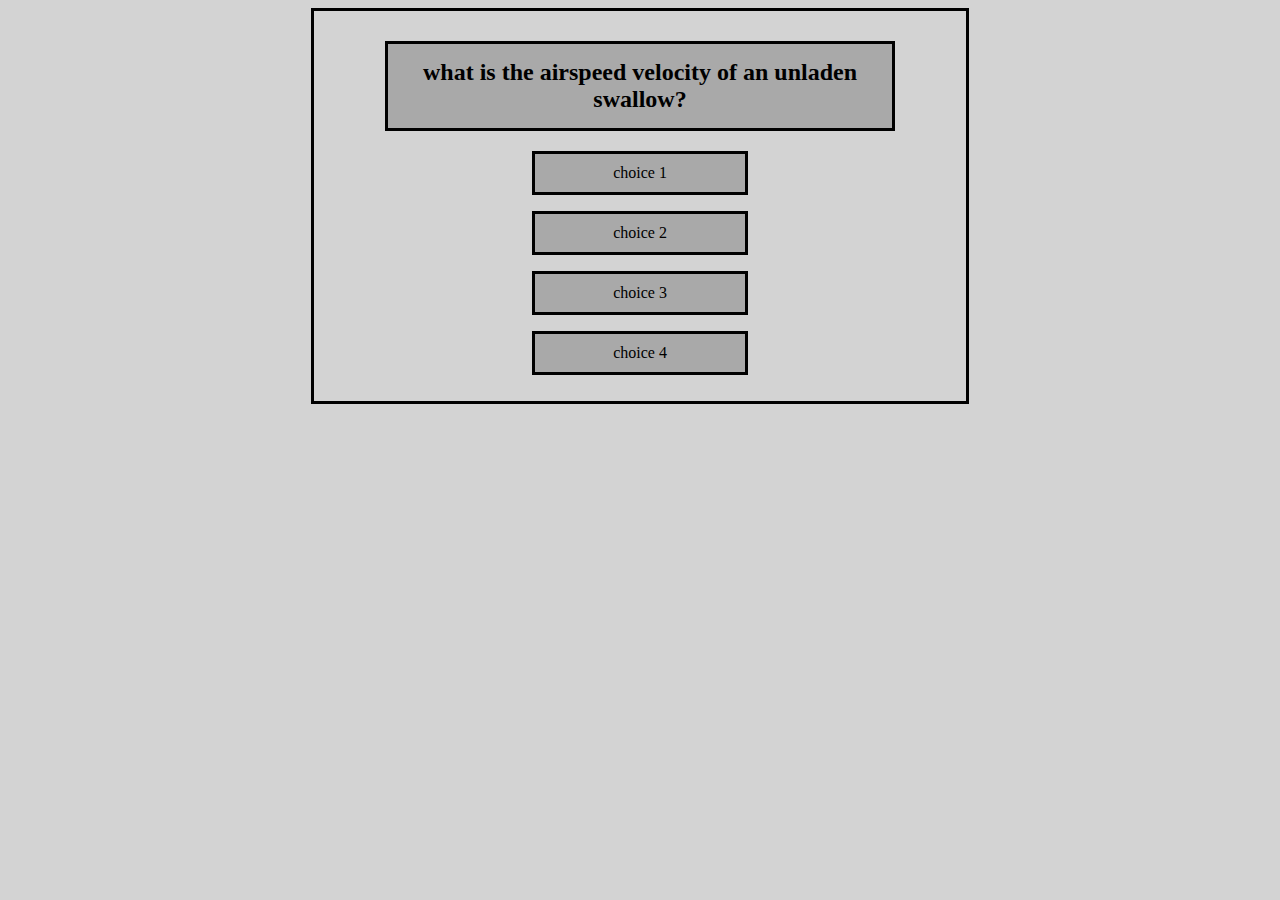
==== index.html @ 6f139b72 "pretty much restarted with basic websire structure" ====
<!DOCTYPE html>
<html lang="en">
<head>
    <meta charset="UTF-8">
    <meta http-equiv="X-UA-Compatible" content="IE=edge">
    <meta name="viewport" content="width=device-width, initial-scale=1.0">
    <title>Code Quiz</title>
    <link rel="stylesheet" href="./assets/css/style.css">
    <script src="./assets/js/script.js" defer></script>
</head>
<body>
    <div class = "quiz">
        <h2 class = questionText>what is the airspeed velocity of an unladen swallow?</h2>
        <div>
            <p class ="answerText" data-number="1">choice 1</p>
        </div>
        <div>
            <p class ="answerText" data-number="2">choice 2</p>
        </div>
        <div>
            <p class ="answerText" data-number="3">choice 3</p>
        </div>
        <div>
            <p class ="answerText" data-number="4">choice 4</p>
        </div>
    </div>
</body>
</html>
---- assets/css/style.css ----
* {
    background-color: lightgrey;
}

.quiz {
    margin: auto;
    width: 50%;
    border: 3px solid black;
    padding: 10px;
    text-align: center;
}

.questionText {
    width: 75%;
    background-color: darkgrey;
    margin-right: auto;
    margin-left: auto;
    padding: 15px;
    border: 3px solid black;
}

.answerText {
    background-color: darkgrey;
    width: 30%;
    border: 3px solid black;
    padding: 10px;
    text-align: center;
    font: weight;
    margin-left: auto;
    margin-right: auto;
}
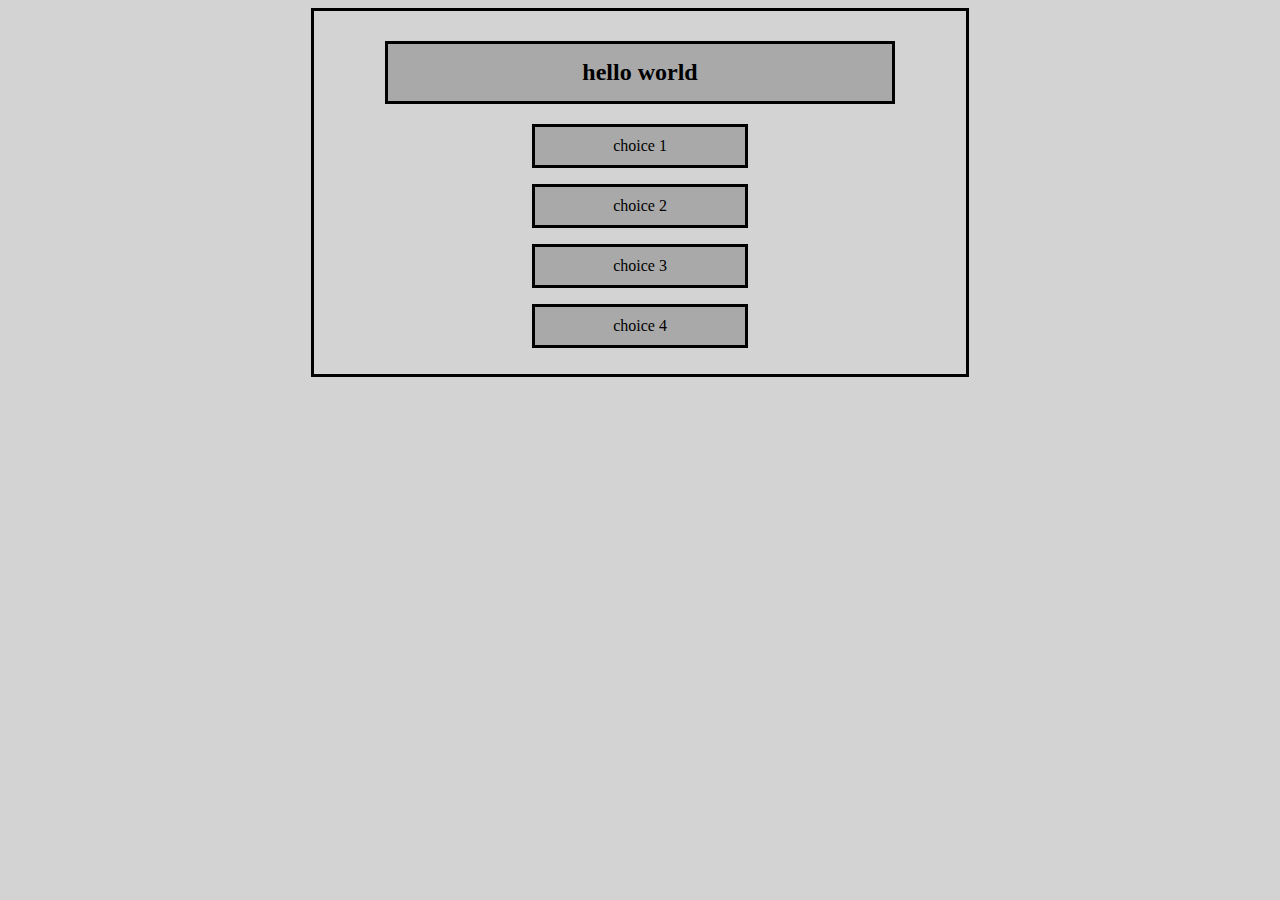
==== commit 7fc39d9e: "IDK i just worked for hours and made no progress javascript is hard" ====
--- a/index.html
+++ b/index.html
@@ -10,18 +10,18 @@
 </head>
 <body>
     <div class = "quiz">
-        <h2 class = questionText>what is the airspeed velocity of an unladen swallow?</h2>
-        <div>
-            <p class ="answerText" data-number="1">choice 1</p>
+        <h2 id = questionText></h2>
+        <div id="answers">
+            <p id ="answerText" data-number="1">choice 1</p>
         </div>
-        <div>
-            <p class ="answerText" data-number="2">choice 2</p>
+        <div id="answers">
+            <p id ="answerText" data-number="2">choice 2</p>
         </div>
-        <div>
-            <p class ="answerText" data-number="3">choice 3</p>
+        <div id="answers">
+            <p id ="answerText" data-number="3">choice 3</p>
         </div>
-        <div>
-            <p class ="answerText" data-number="4">choice 4</p>
+        <div id="answers">
+            <p id ="answerText" data-number="4">choice 4</p>
         </div>
     </div>
 </body>
--- a/assets/css/style.css
+++ b/assets/css/style.css
@@ -10,7 +10,7 @@
     text-align: center;
 }
 
-.questionText {
+#questionText {
     width: 75%;
     background-color: darkgrey;
     margin-right: auto;
@@ -19,7 +19,7 @@
     border: 3px solid black;
 }
 
-.answerText {
+#answerText {
     background-color: darkgrey;
     width: 30%;
     border: 3px solid black;
@@ -29,3 +29,7 @@
     margin-left: auto;
     margin-right: auto;
 }
+
+#answerText:hover {
+    border: 5px solid black;
+}
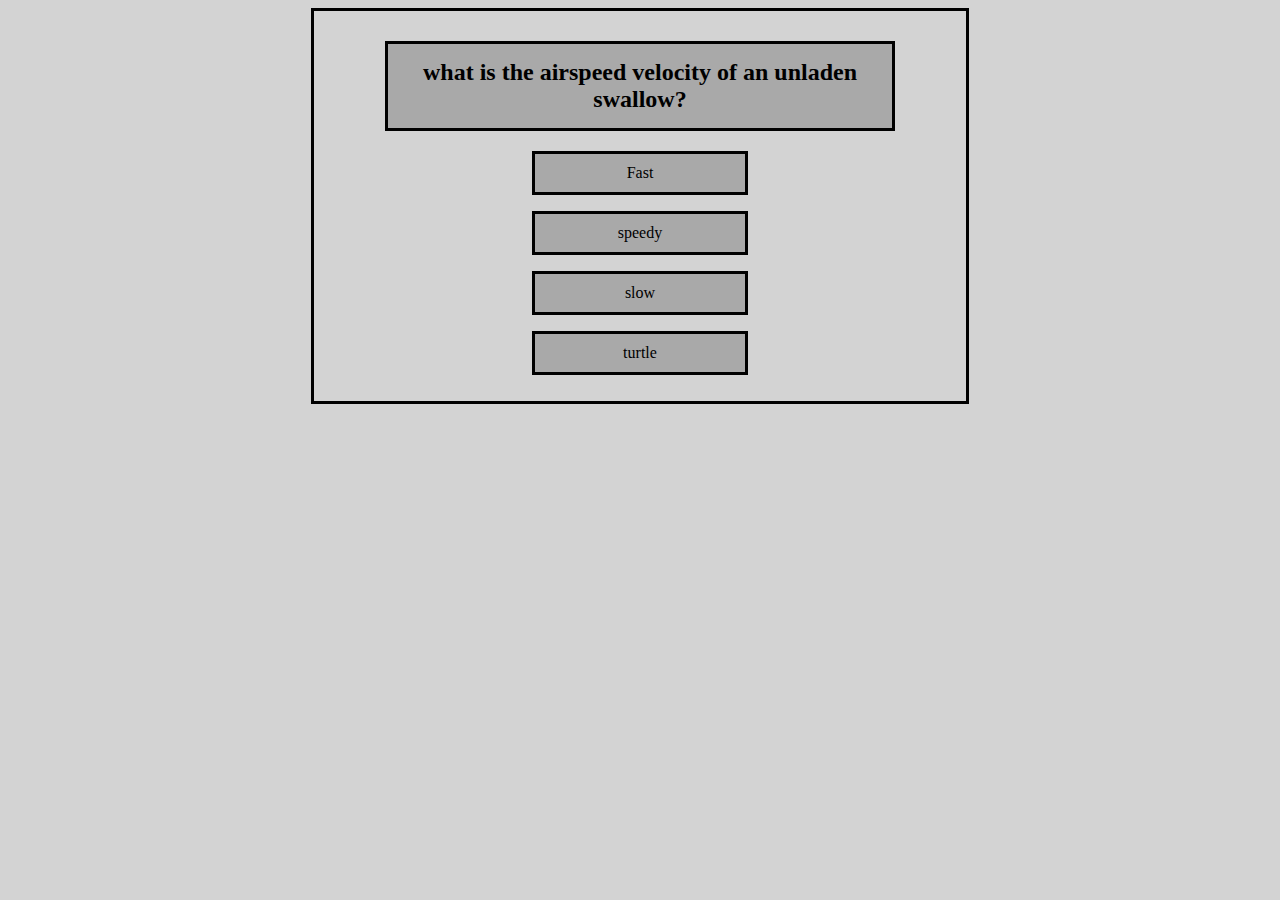
==== commit e8c723b2: "added functionality to event listeners that knows that element was clicked and passed that informati" ====
--- a/index.html
+++ b/index.html
@@ -12,16 +12,16 @@
     <div class = "quiz">
         <h2 id = questionText></h2>
         <div id="answers">
-            <p id ="answerText" data-number="1">choice 1</p>
+            <p class ="answerText" id ="choice1"></p>
         </div>
         <div id="answers">
-            <p id ="answerText" data-number="2">choice 2</p>
+            <p class ="answerText" id="choice2"></p>
         </div>
         <div id="answers">
-            <p id ="answerText" data-number="3">choice 3</p>
+            <p class ="answerText" id="choice3"></p>
         </div>
         <div id="answers">
-            <p id ="answerText" data-number="4">choice 4</p>
+            <p class ="answerText" id="choice4"></p>
         </div>
     </div>
 </body>
--- a/assets/css/style.css
+++ b/assets/css/style.css
@@ -19,7 +19,7 @@
     border: 3px solid black;
 }
 
-#answerText {
+.answerText {
     background-color: darkgrey;
     width: 30%;
     border: 3px solid black;
@@ -30,6 +30,6 @@
     margin-right: auto;
 }
 
-#answerText:hover {
+.answerText:hover {
     border: 5px solid black;
 }
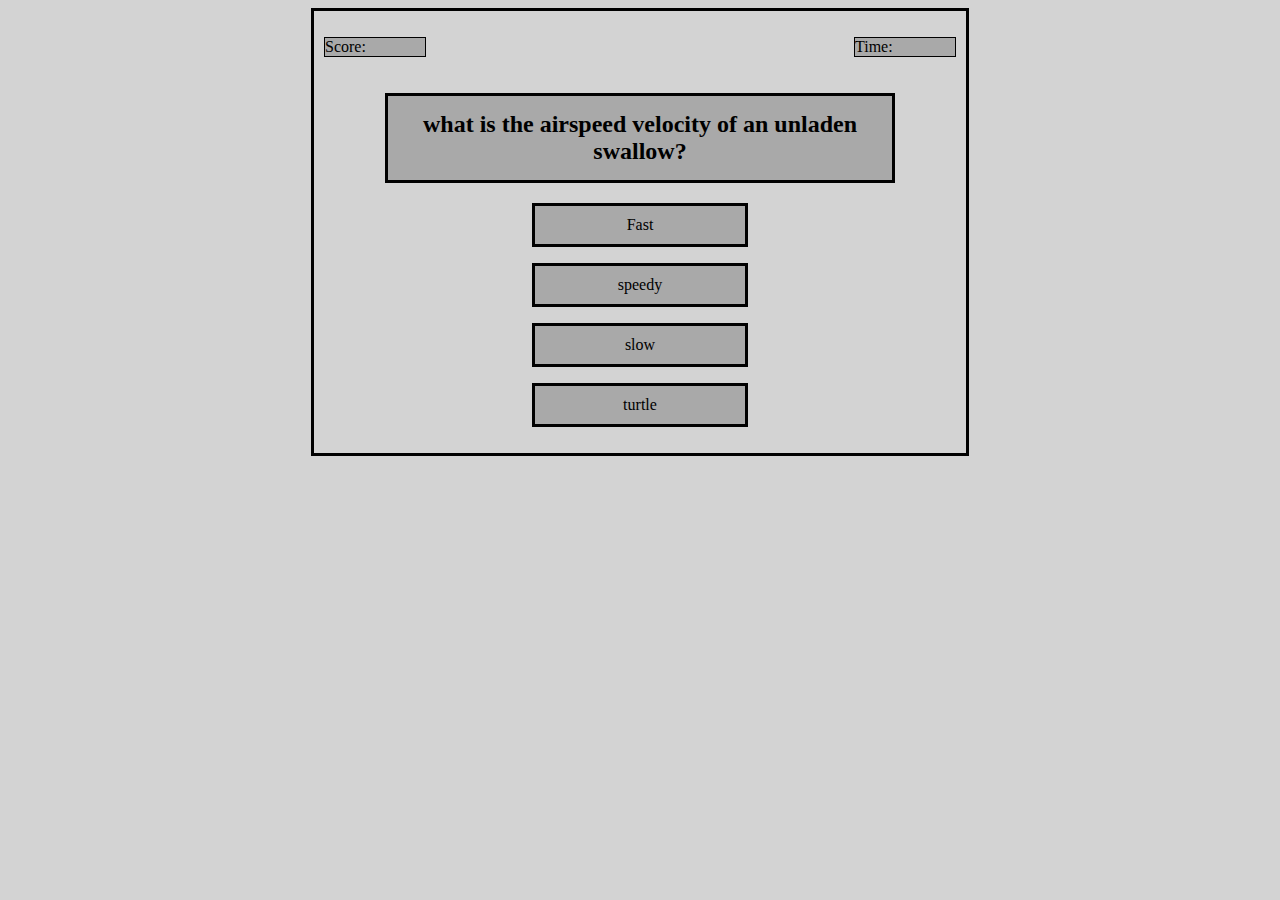
==== commit befeec87: "added timer and score placeholders and style, added play again function to gameOver function" ====
--- a/index.html
+++ b/index.html
@@ -10,6 +10,10 @@
 </head>
 <body>
     <div class = "quiz">
+        <div class="display">
+            <p id="score">Score: </p>
+            <p id="timer">Time: </p>
+        </div>
         <h2 id = questionText></h2>
         <div id="answers">
             <p class ="answerText" id ="choice1"></p>
--- a/assets/css/style.css
+++ b/assets/css/style.css
@@ -33,3 +33,14 @@
 .answerText:hover {
     border: 5px solid black;
 }
+
+.display p {
+    border: 1px solid black;
+    background-color: darkgrey;
+    width: 100px;
+    text-align: left;
+}
+.display {
+    display: flex;
+    justify-content: space-between;
+}
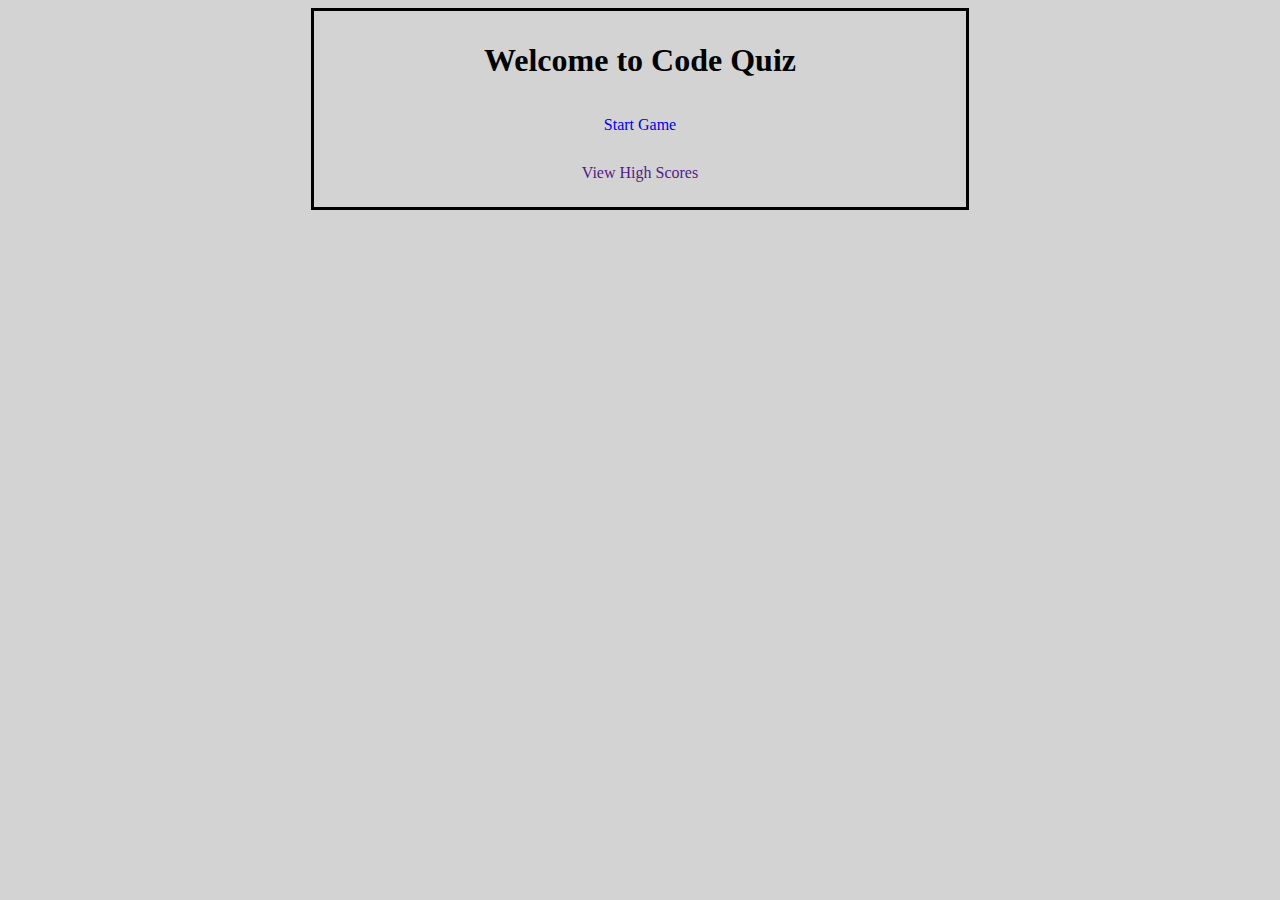
==== commit 6cc13556: "added start screen" ====
--- a/index.html
+++ b/index.html
@@ -9,23 +9,11 @@
     <script src="./assets/js/script.js" defer></script>
 </head>
 <body>
-    <div class = "quiz">
-        <div class="display">
-            <p id="score">Score: </p>
-            <p id="timer">Time: </p>
-        </div>
-        <h2 id = questionText></h2>
-        <div id="answers">
-            <p class ="answerText" id ="choice1"></p>
-        </div>
-        <div id="answers">
-            <p class ="answerText" id="choice2"></p>
-        </div>
-        <div id="answers">
-            <p class ="answerText" id="choice3"></p>
-        </div>
-        <div id="answers">
-            <p class ="answerText" id="choice4"></p>
+    <div class = "welcome">
+        <h1>Welcome to Code Quiz</h1>
+        <div>
+            <a href="./assets/html/game.html" class="start">Start Game</a>
+            <a href="" class="highScore">View High Scores</a>
         </div>
     </div>
 </body>
--- a/assets/css/style.css
+++ b/assets/css/style.css
@@ -1,7 +1,24 @@
 * {
     background-color: lightgrey;
 }
+a {
+    text-decoration: none;
+}
+/**--------------start screen------------**/
+.welcome{
+    margin: auto;
+    width: 50%;
+    border: 3px solid black;
+    padding: 10px;
+    text-align: center;
+}
+.welcome div a {
+    display: block;
+    padding: 15px;
+}
 
+
+/**------------- quiz --------------**/
 .quiz {
     margin: auto;
     width: 50%;
@@ -34,6 +51,7 @@
     border: 5px solid black;
 }
 
+/**-----------timer and score displays ----------------**/
 .display p {
     border: 1px solid black;
     background-color: darkgrey;
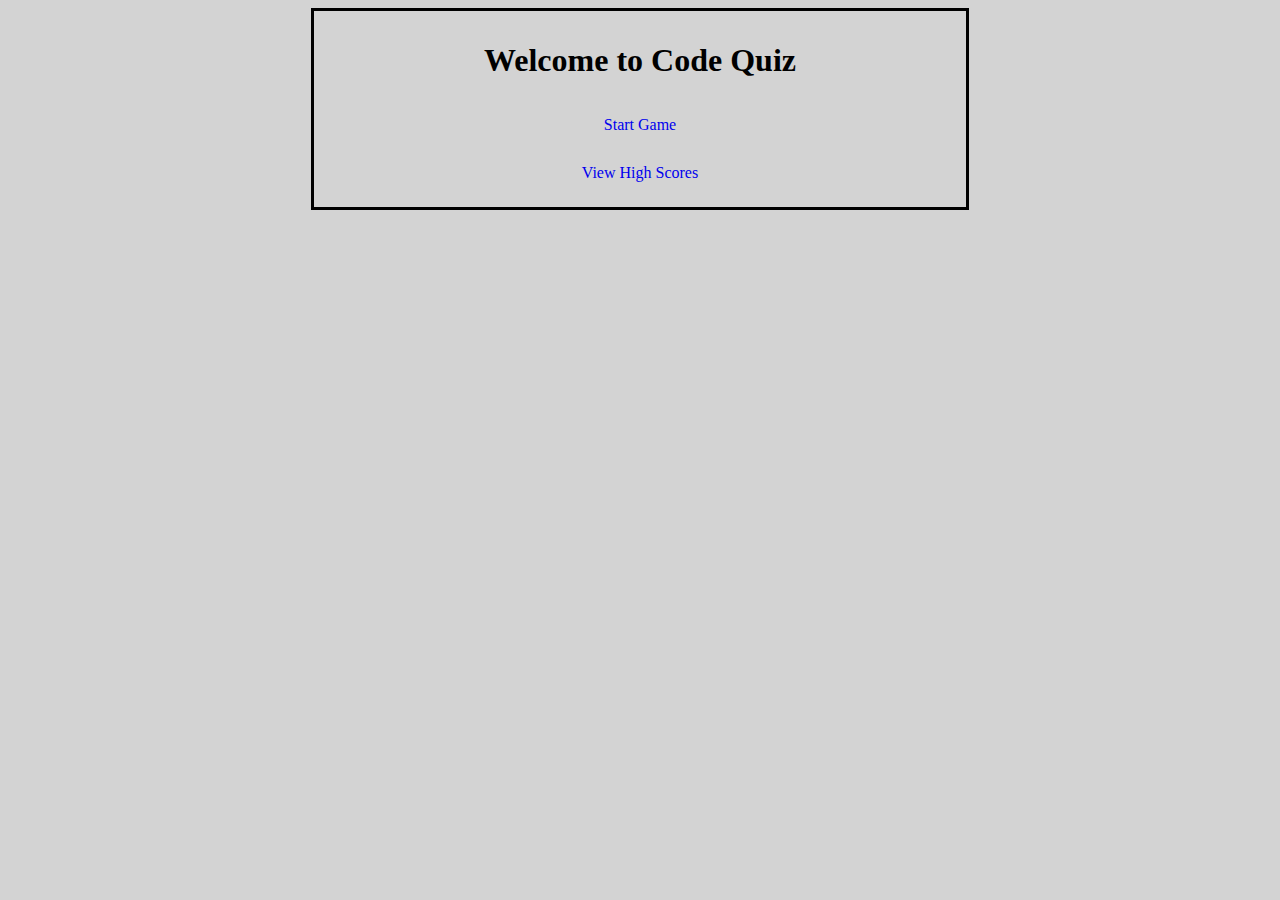
==== commit 5416ef0e: "added highscore page and console logged local storage results" ====
--- a/index.html
+++ b/index.html
@@ -6,14 +6,13 @@
     <meta name="viewport" content="width=device-width, initial-scale=1.0">
     <title>Code Quiz</title>
     <link rel="stylesheet" href="./assets/css/style.css">
-    <script src="./assets/js/script.js" defer></script>
 </head>
 <body>
     <div class = "welcome">
         <h1>Welcome to Code Quiz</h1>
         <div>
             <a href="./assets/html/game.html" class="start">Start Game</a>
-            <a href="" class="highScore">View High Scores</a>
+            <a href="./assets/html/high-score.html" class="highScore">View High Scores</a>
         </div>
     </div>
 </body>
--- a/assets/css/style.css
+++ b/assets/css/style.css
@@ -16,7 +16,6 @@
     display: block;
     padding: 15px;
 }
-
 
 /**------------- quiz --------------**/
 .quiz {
@@ -45,6 +44,7 @@
     font: weight;
     margin-left: auto;
     margin-right: auto;
+    display: block;
 }
 
 .answerText:hover {
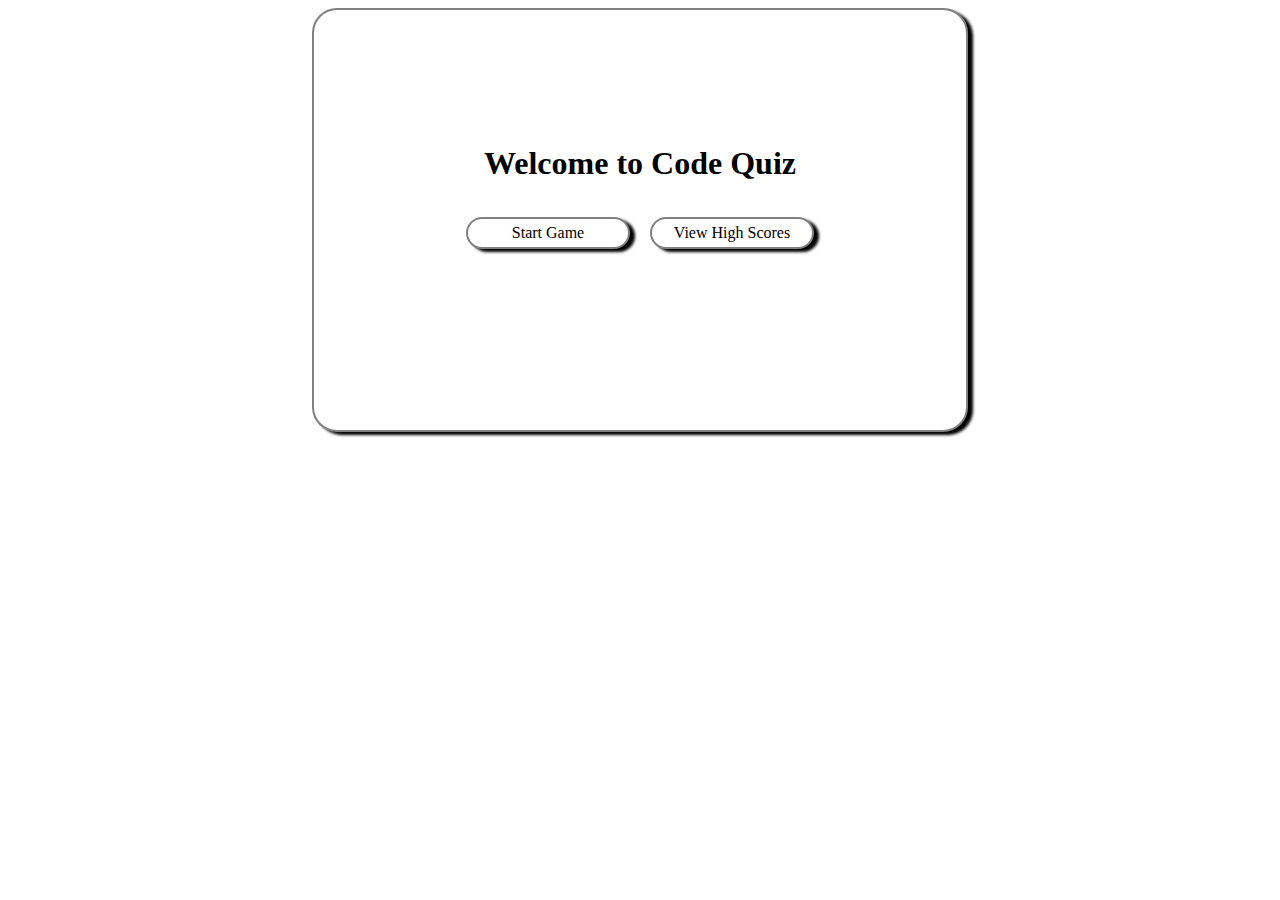
==== commit 9bb81069: "basic css styling changes" ====
--- a/index.html
+++ b/index.html
@@ -8,7 +8,7 @@
     <link rel="stylesheet" href="./assets/css/style.css">
 </head>
 <body>
-    <div class = "welcome">
+    <div id = "welcome" class="quiz">
         <h1>Welcome to Code Quiz</h1>
         <div>
             <a href="./assets/html/game.html" class="start">Start Game</a>
--- a/assets/css/style.css
+++ b/assets/css/style.css
@@ -1,64 +1,129 @@
+:root{
+    --primary-color: white;
+    --secondary-color: grey;
+    --text-color: black;
+}
+
+
 * {
-    background-color: lightgrey;
+    background-color: var(--primary-color);
 }
 a {
     text-decoration: none;
+    color: var(--text-color);
 }
+
+
 /**--------------start screen------------**/
-.welcome{
-    margin: auto;
-    width: 50%;
-    border: 3px solid black;
-    padding: 10px;
-    text-align: center;
+#welcome div a {
+    border: 2px solid var(--secondary-color);
+    width: 150px;
+    padding: 5px;
+    margin: 10px;
+    border-radius: 25px;
+    box-shadow: 5px 3px 3px var(--text-color);
 }
-.welcome div a {
-    display: block;
-    padding: 15px;
+#welcome div {
+    margin-top: 25px;
+    display: flex;
+    justify-content: center;
 }
+#welcome h1{
+    margin-top: 125px;
+    color: var(--text-color);
+}
+
 
 /**------------- quiz --------------**/
 .quiz {
     margin: auto;
     width: 50%;
-    border: 3px solid black;
+    border: 2px solid var(--secondary-color);
     padding: 10px;
     text-align: center;
+    min-height: 400px;
+    color: var(--text-color);
+    border-radius: 25px;
+    box-shadow: 5px 3px 3px var(--text-color);
 }
 
 #questionText {
     width: 75%;
-    background-color: darkgrey;
+    background-color: var(--primary-color);
     margin-right: auto;
     margin-left: auto;
     padding: 15px;
-    border: 3px solid black;
+    border: 2px solid var(--secondary-color);
+    color: var(--text-color);
+    border-radius: 25px;
+    box-shadow: 5px 3px 3px var(--text-color);
 }
 
 .answerText {
-    background-color: darkgrey;
+    background-color: var(--primary-color);
     width: 30%;
-    border: 3px solid black;
+    border: 2px solid var(--secondary-color);
     padding: 10px;
     text-align: center;
     font: weight;
     margin-left: auto;
     margin-right: auto;
     display: block;
+    color: var(--text-color);
+    border-radius: 25px;
+    box-shadow: 5px 3px 3px var(--text-color);
+    margin-top: 10px;
 }
 
 .answerText:hover {
-    border: 5px solid black;
+    background-color: var(--secondary-color);
+}
+a:hover{
+    background-color: var(--secondary-color);
+}
+#welcome div a:hover{
+    background-color: var(--secondary-color);
 }
 
 /**-----------timer and score displays ----------------**/
 .display p {
-    border: 1px solid black;
-    background-color: darkgrey;
+    border: 2px solid var(--secondary-color);
+    background-color:  var(--primary-color);
     width: 100px;
-    text-align: left;
+    text-align: center;
+    color: var(--text-color);
+    border-radius: 25px;
+    box-shadow: 5px 3px 3px var(--text-color);
 }
 .display {
     display: flex;
     justify-content: space-between;
 }
+button{
+    color: var(--text-color);
+    border: 2px solid var(--secondary-color);
+    border-radius: 25px;
+    box-shadow: 5px 3px 3px var(--text-color);
+}
+input{
+    border: 2px solid var(--secondary-color);
+    color: var(--text-color);
+    border-radius: 25px;
+    box-shadow: 5px 3px 3px var(--text-color);
+}
+
+
+/**-------------------------- high scores ------------------- **/
+.home {
+    border: 2px solid var(--secondary-color);
+    border-radius: 25px;
+    padding: 10px;
+    box-shadow: 5px 3px 3px var(--text-color);
+    position: absolute;
+    margin-left: -90px;
+    margin-top: 100px;
+    width: 150px;
+}
+#scores div{
+    margin-top: 125px;
+}